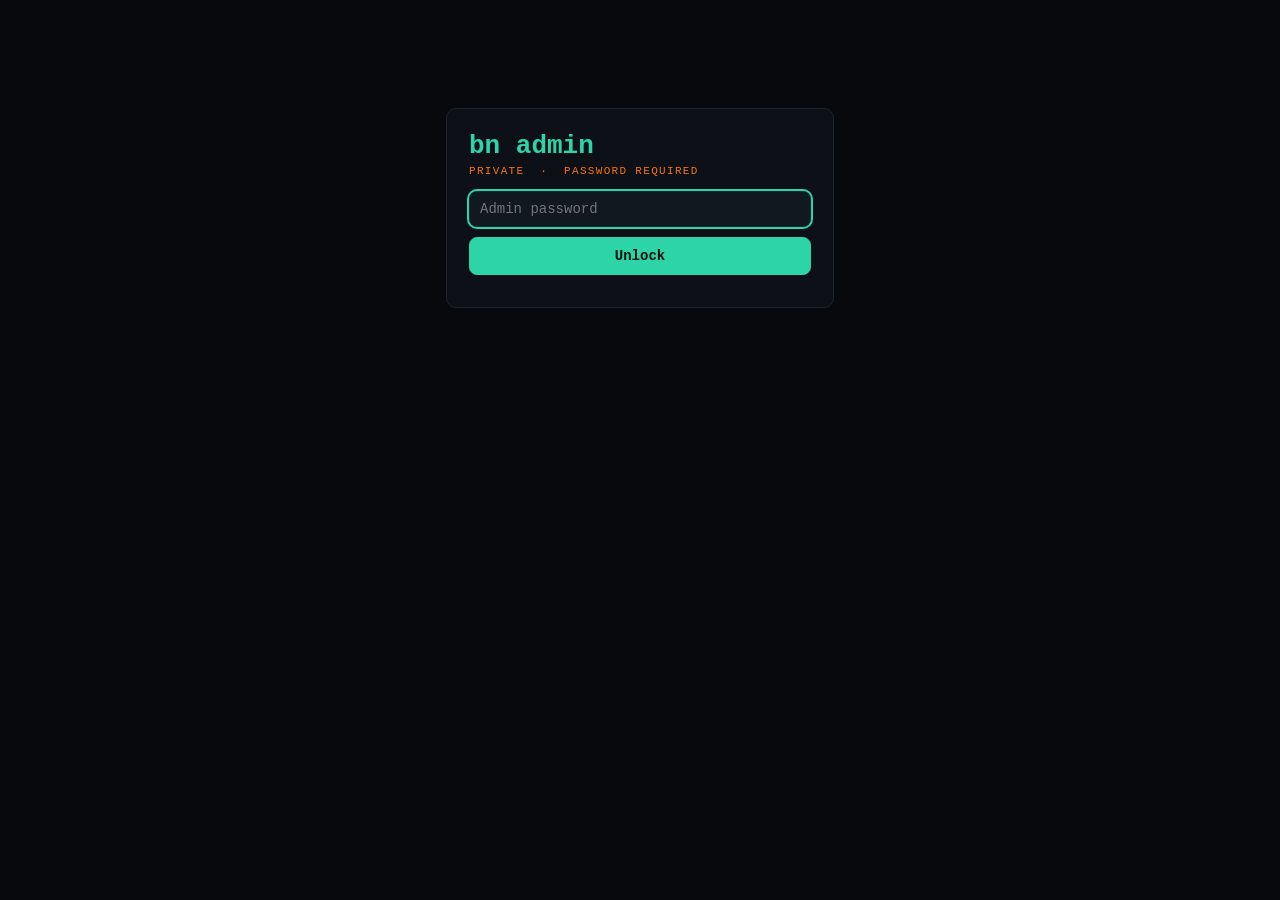
==== admin/index.html @ a86a8f1c "Update site from 84c4211" ====
<!doctype html>
<html lang="en">
<head>
<meta charset="utf-8">
<meta name="viewport" content="width=device-width, initial-scale=1">
<meta name="robots" content="noindex, nofollow">
<title>bn admin</title>
<link rel="stylesheet" href="admin.css">
</head>
<body>

<div class="lock" id="lock">
  <div class="card">
    <h1 style="margin-bottom:4px">bn admin</h1>
    <div class="tag" style="margin-bottom:14px">PRIVATE &nbsp;&middot;&nbsp; PASSWORD REQUIRED</div>
    <input id="pw" type="password" placeholder="Admin password" autocomplete="current-password">
    <div class="row" style="margin-top:10px">
      <button class="primary grow" id="go">Unlock</button>
    </div>
    <div id="lockmsg" class="muted" style="margin-top:10px"></div>
  </div>
</div>

<div class="wrap" id="app" hidden>
  <header>
    <h1>bn admin</h1>
    <span class="tag">APP KEY // CREDIT TOKENS</span>
    <span class="sync" id="sync"></span>
    <button class="quiet" id="lockbtn">Lock</button>
  </header>
  <div class="muted">Your app key and token history are locked with your password before they leave this page. Only the locked copy is stored online. The page locks itself after 15 minutes of no use.</div>

  <nav>
    <button data-tab="key" class="on">1. App key</button>
    <button data-tab="credits">2. Credit tokens</button>
    <button data-tab="backup">Backup</button>
  </nav>

  <section id="tab-key"></section>
  <section id="tab-credits" hidden></section>
  <section id="tab-backup" hidden></section>
</div>
<div class="toast" id="toast"></div>

<script src="core.js"></script>
<script src="app.js"></script>
</body>
</html>
---- admin/admin.css ----
:root {
    --bg:#07090c; --surface:#0d1117; --surface2:#121820; --line:#1c242d;
    --text:#e6e9ed; --muted:#8b95a1; --mint:#2dd4a7; --mint-ink:#04110d;
    --orange:#f97316; --red:#ef4444;
    --mono: ui-monospace, "SF Mono", Consolas, "Liberation Mono", monospace;
    --sans: system-ui, -apple-system, "Segoe UI", Roboto, sans-serif;
  }
  * { box-sizing:border-box; }
  body { margin:0; background:var(--bg); color:var(--text); font:15px/1.5 var(--sans); }
  .wrap { max-width:860px; margin:0 auto; padding:20px 16px 60px; }
  header { display:flex; align-items:baseline; gap:12px; flex-wrap:wrap; margin-bottom:4px; }
  h1 { margin:0; font:700 26px var(--mono); color:var(--mint); }
  .tag { font:11px var(--mono); letter-spacing:.12em; color:var(--orange); }
  nav { display:flex; gap:8px; margin:18px 0; flex-wrap:wrap; }
  nav button { flex:1; min-width:110px; }
  button, .btn {
    font:600 14px var(--mono); cursor:pointer; border-radius:8px; padding:10px 14px;
    background:var(--surface2); color:var(--mint); border:1px solid var(--mint);
  }
  button:hover { filter:brightness(1.15); }
  button.primary { background:var(--mint); color:var(--mint-ink); }
  button.danger { color:var(--red); border-color:var(--red); }
  button.quiet { color:var(--muted); border-color:var(--line); }
  nav button.on { background:var(--mint); color:var(--mint-ink); }
  .card { background:var(--surface); border:1px solid var(--line); border-radius:10px; padding:16px; margin-bottom:14px; }
  .label { font:11px var(--mono); letter-spacing:.15em; color:var(--orange); margin-bottom:6px; text-transform:uppercase; }
  .muted { color:var(--muted); font-size:13px; }
  .ok { color:var(--mint); } .bad { color:var(--red); }
  input, select, textarea {
    width:100%; background:var(--surface2); color:var(--text); border:1px solid var(--line);
    border-radius:8px; padding:9px 10px; font:14px var(--mono);
  }
  input:focus, select:focus, textarea:focus { outline:2px solid var(--mint); outline-offset:0; }
  textarea { resize:vertical; min-height:120px; word-break:break-all; }
  .row { display:flex; gap:8px; align-items:center; flex-wrap:wrap; }
  .row > input, .row > select { flex:1; min-width:160px; }
  .grow { flex:1; }
  table { width:100%; border-collapse:collapse; }
  th { text-align:left; font:11px var(--mono); letter-spacing:.1em; color:var(--muted); padding:4px 4px 8px; }
  td { padding:4px; vertical-align:top; }
  td.st { font:12px var(--mono); width:34%; }
  .phone { border-top:1px solid var(--line); padding:12px 0; }
  .phone:first-of-type { border-top:0; }
  .key { font:13px var(--mono); word-break:break-all; color:var(--text); background:var(--surface2);
         border:1px solid var(--line); border-radius:6px; padding:8px; margin:8px 0; }
  .chips { display:flex; gap:6px; flex-wrap:wrap; margin:8px 0; }
  .chips button { padding:6px 10px; font-size:13px; }
  .toast { position:fixed; left:50%; bottom:20px; transform:translateX(-50%); background:var(--mint);
           color:var(--mint-ink); font:600 14px var(--mono); padding:10px 16px; border-radius:8px;
           opacity:0; pointer-events:none; transition:opacity .2s; }
  .toast.show { opacity:1; }
  .step { font:600 13px var(--mono); color:var(--mint); }
  hr { border:0; border-top:1px solid var(--line); margin:16px 0; }
  ol { padding-left:20px; margin:6px 0; }

  .lock { max-width:420px; margin:12vh auto 0; padding:0 16px; }
  .lock .card { padding:22px; }
  .sync { font:12px var(--mono); margin-left:auto; color:var(--muted); }
  .sync.ok { color:var(--mint); } .sync.bad { color:var(--red); }
  header button { padding:6px 10px; font-size:12px; }
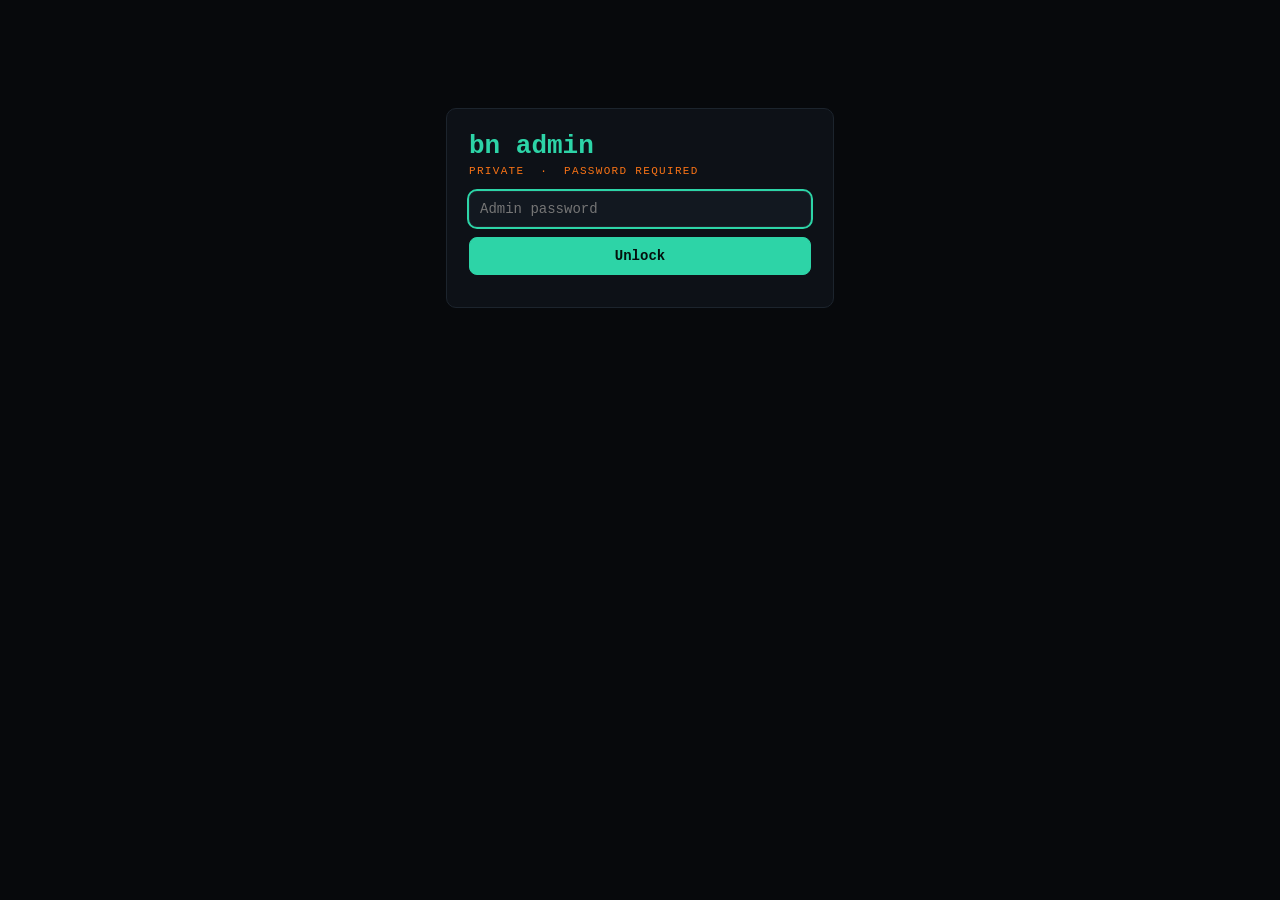
==== commit 936a4797: "Update site from 6cde7ed" ====
--- a/admin/index.html
+++ b/admin/index.html
@@ -14,10 +14,12 @@
     <h1 style="margin-bottom:4px">bn admin</h1>
     <div class="tag" style="margin-bottom:14px">PRIVATE &nbsp;&middot;&nbsp; PASSWORD REQUIRED</div>
     <input id="pw" type="password" placeholder="Admin password" autocomplete="current-password">
+    <input id="pw2" type="password" placeholder="Type the password again" autocomplete="new-password" style="margin-top:8px" hidden>
     <div class="row" style="margin-top:10px">
       <button class="primary grow" id="go">Unlock</button>
     </div>
     <div id="lockmsg" class="muted" style="margin-top:10px"></div>
+    <div id="modeNote" class="muted" style="margin-top:10px;font-size:.85rem"></div>
   </div>
 </div>
 
@@ -28,7 +30,7 @@
     <span class="sync" id="sync"></span>
     <button class="quiet" id="lockbtn">Lock</button>
   </header>
-  <div class="muted">Your app key and token history are locked with your password before they leave this page. Only the locked copy is stored online. The page locks itself after 15 minutes of no use.</div>
+  <div class="muted">Your app key and token history are locked with your password before they are saved. The page locks itself after 15 minutes of no use.</div>
 
   <nav>
     <button data-tab="key" class="on">1. App key</button>
